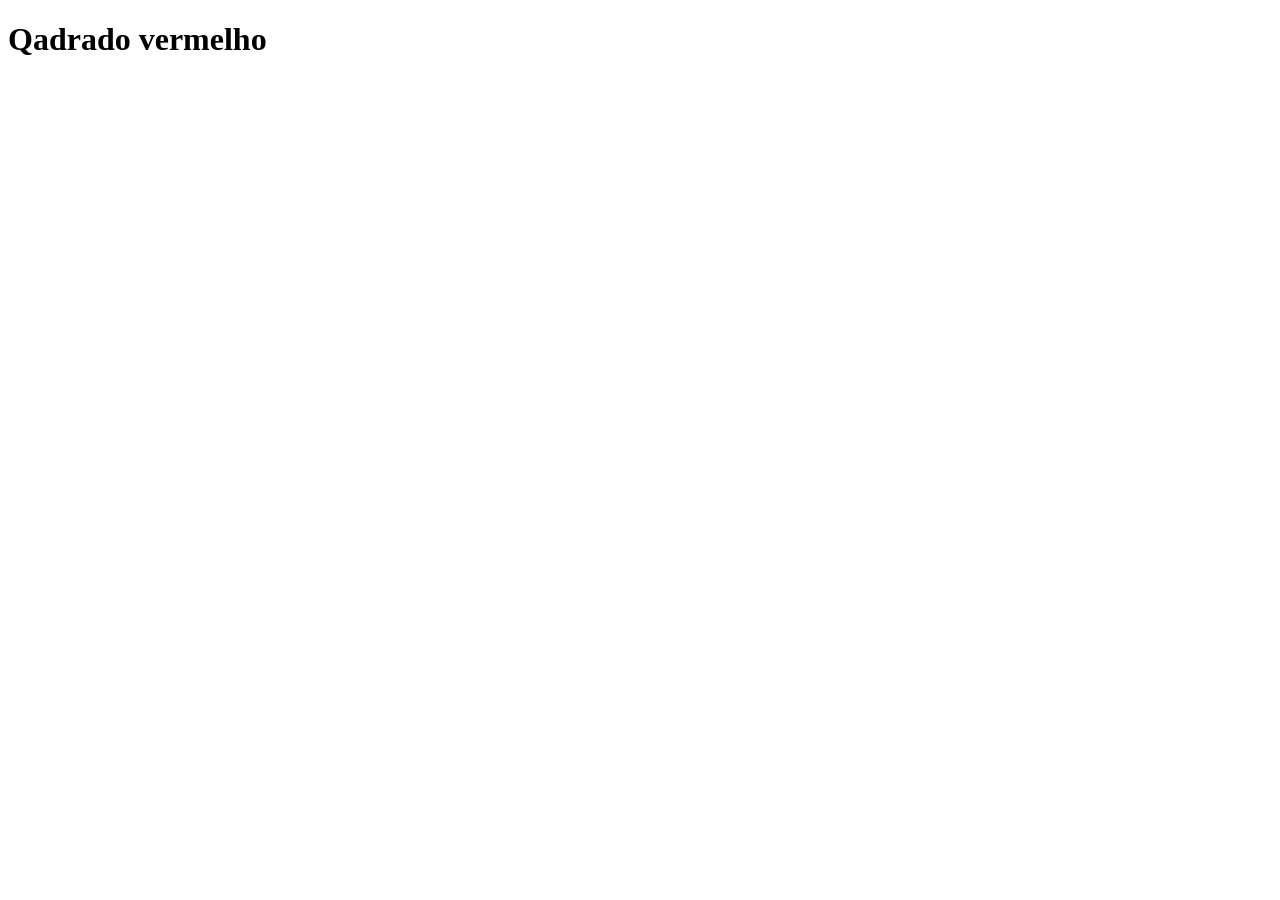
==== atividade_flex/atividade_flex.html @ 83f01de3 "atividade2" ====
<!DOCTYPE html>
<html lang="BR">
    <head>
        <link rel="stylesheet" href="../assets/css/style_flex.css">
        <meta charset="UFT-8">
        <title>Document</title>
        <meta name="viewport" content="width-device-width,initial-scale=1.0">
    </head>
    <body>
        <h1>Qadrado vermelho</h1>
        <div class="container"><div class="Qadrado"></div></div>
        
    </body>
</html>
---- assets/css/style_flex.css ----
.container {
  display: flex;
  flex-direction: row;
  align-items: center;
  justify-content: center;
  background-color:gray;
}

.quadrado {
  background-color:red;
  width: 50px;
  height: 50px;
  margin: 10px;
  padding: 10px;
}
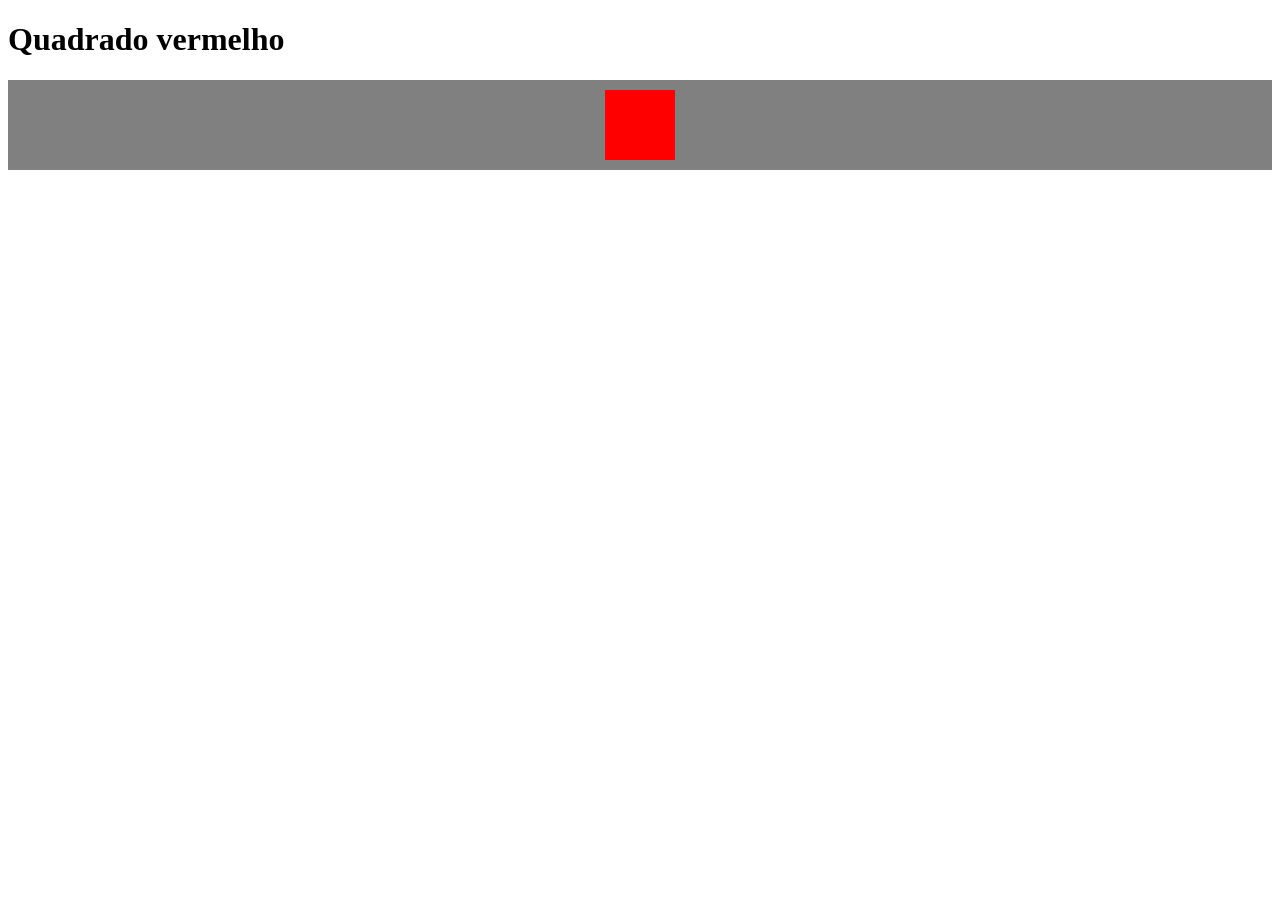
==== commit fdc18621: "ativ" ====
--- a/atividade_flex/atividade_flex.html
+++ b/atividade_flex/atividade_flex.html
@@ -7,8 +7,8 @@
         <meta name="viewport" content="width-device-width,initial-scale=1.0">
     </head>
     <body>
-        <h1>Qadrado vermelho</h1>
-        <div class="container"><div class="Qadrado"></div></div>
+        <h1>Quadrado vermelho</h1>
+        <div class="container"><div class="quadrado"></div></div>
         
     </body>
 </html>
